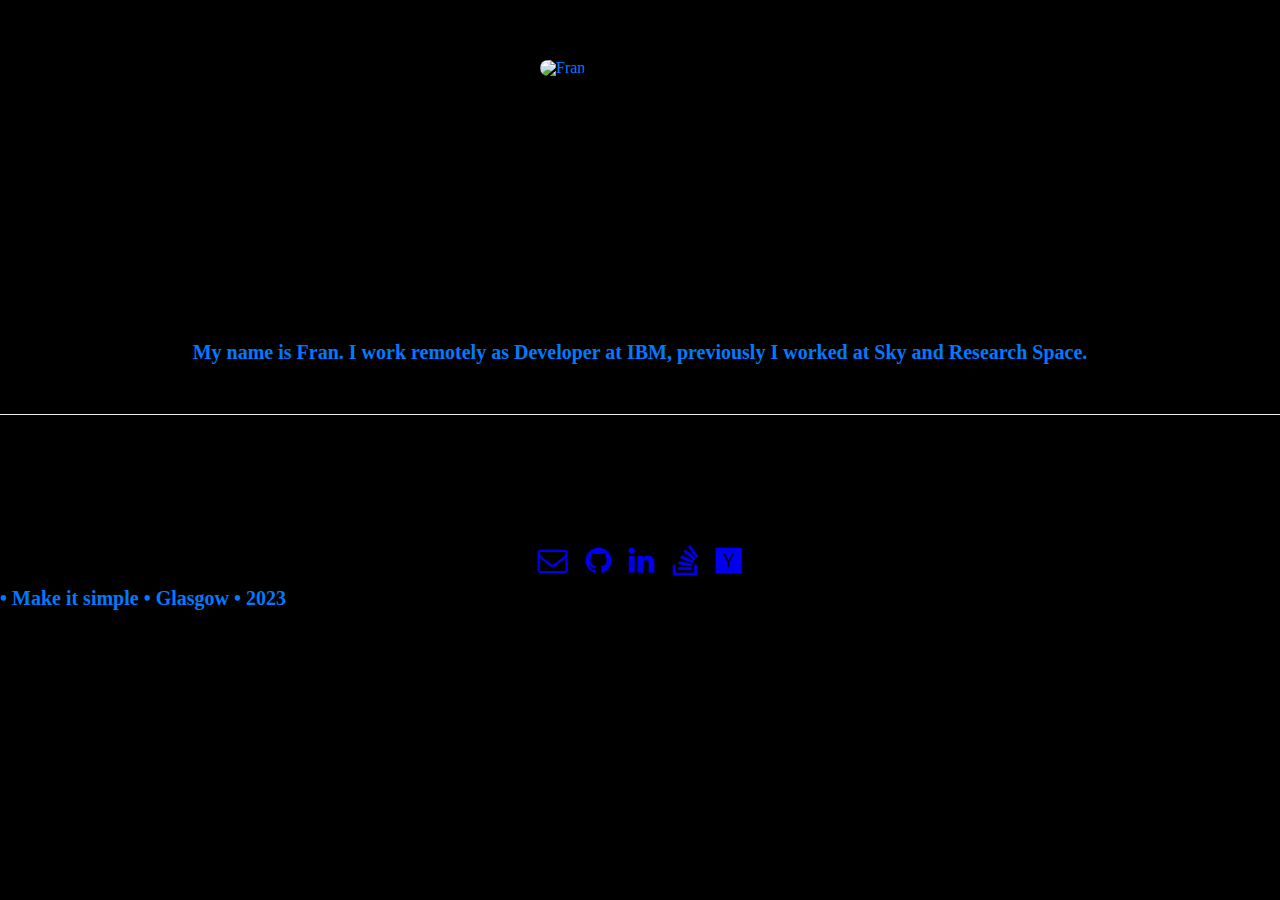
==== index.html @ d55d15be "Update index.html" ====
<!DOCTYPE html>
<html lang="en">
<head>
    <title>Francisco Javier Lopez Simon</title>
    <meta name="description" content="Francisco Javier Lopez Simon website" />
  	<meta name="keywords" content="website, personal, web, Francisco, Javier, Lopez, Simon" />
  	<meta name="viewport" content="width=device-width, initial-scale=1.0">
  	<meta http-equiv="content-type" content="text/html; charset=UTF-8" />

  	<link rel="stylesheet" href="https://cdnjs.cloudflare.com/ajax/libs/font-awesome/4.7.0/css/font-awesome.min.css">
	<link rel="stylesheet" href="https://stackpath.bootstrapcdn.com/bootstrap/4.1.3/css/bootstrap.min.css"
		  integrity="sha384-MCw98/SFnGE8fJT3GXwEOngsV7Zt27NXFoaoApmYm81iuXoPkFOJwJ8ERdknLPMO" crossorigin="anonymous">
	<link rel="stylesheet" href="https://fjsimon.github.io/css/global.css">
<!--    <link rel="stylesheet" href="/fjsimon.github.io/css/global.css">-->
</head>
<body class="body">
	<div class="top">
		<div class="container">
			<div class="profile-image">
				<img src="https://avatars3.githubusercontent.com/u/11679498?s=400&u=ab7a1577cf2bae62f644e3f08b1722ca8f3f0642&v=4" alt="Fran">
			</div>
			<div class="content-section">
				<div class="content-section-item">
					<p>My name is Fran. I work remotely as Developer at IBM, previously I worked at Sky and Research Space.</p>
				</div>
			</div>
		</div>
	</div>

	<footer class="navbar fixed-bottom">
		<div class="col text-center justify-content-center align-self-center">
			<div class="contact-info">
				<span class="item"> <a href="mailto:fjlopez.mail@gmail.com?subject=Contact"><i class="fa fa-envelope-o"></i></a></span>
				<span class="item"> <a href="https://github.com/fjsimon" target="_blank"><i class="fa fa-github"></i></a></span>
				<span class="item"> <a href="https://www.linkedin.com/in/fjlopezsimon/" target="_blank"><i class="fa fa-linkedin"></i></a></span>
				<span class="item"> <a href="https://stackoverflow.com/users/5398247/fjlopez" target="_blank"><i class="fa fa-stack-overflow"></i></a></span>
				<span class="item"> <a href="https://news.ycombinator.com/" target="_blank"><i class="fa fa-y-combinator"></i></a></span>
			</div>
			<p> • Make it simple • Glasgow • 2023</p>
		</div>
	</footer>
</body> 
</html>
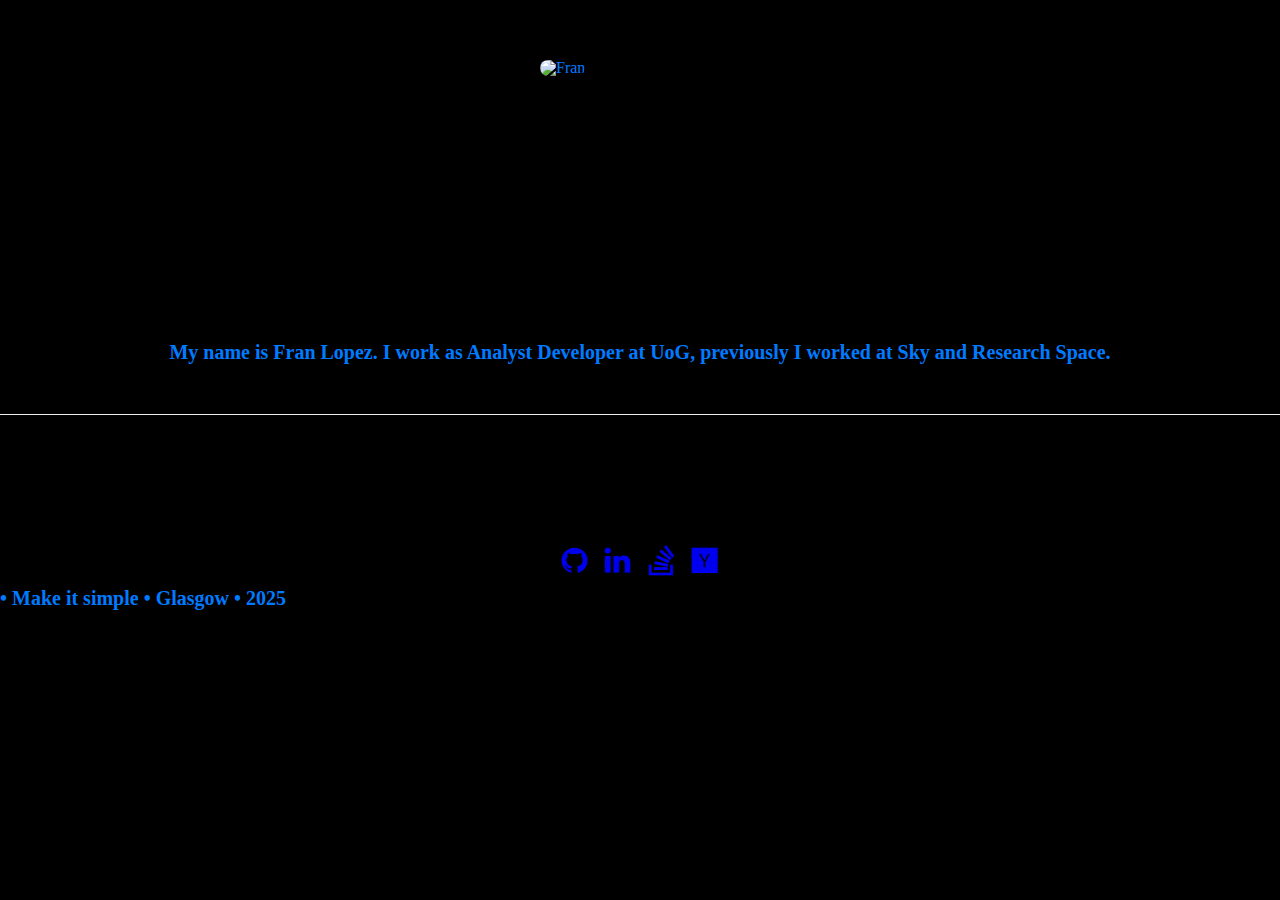
==== commit b5a16ec3: "Update index.html" ====
--- a/index.html
+++ b/index.html
@@ -21,7 +21,7 @@
 			</div>
 			<div class="content-section">
 				<div class="content-section-item">
-					<p>My name is Fran. I work remotely as Developer at IBM, previously I worked at Sky and Research Space.</p>
+					<p>My name is Fran Lopez. I work as Analyst Developer at UoG, previously I worked at Sky and Research Space.</p>
 				</div>
 			</div>
 		</div>
@@ -30,13 +30,12 @@
 	<footer class="navbar fixed-bottom">
 		<div class="col text-center justify-content-center align-self-center">
 			<div class="contact-info">
-				<span class="item"> <a href="mailto:fjlopez.mail@gmail.com?subject=Contact"><i class="fa fa-envelope-o"></i></a></span>
 				<span class="item"> <a href="https://github.com/fjsimon" target="_blank"><i class="fa fa-github"></i></a></span>
 				<span class="item"> <a href="https://www.linkedin.com/in/fjlopezsimon/" target="_blank"><i class="fa fa-linkedin"></i></a></span>
 				<span class="item"> <a href="https://stackoverflow.com/users/5398247/fjlopez" target="_blank"><i class="fa fa-stack-overflow"></i></a></span>
 				<span class="item"> <a href="https://news.ycombinator.com/" target="_blank"><i class="fa fa-y-combinator"></i></a></span>
 			</div>
-			<p> • Make it simple • Glasgow • 2023</p>
+			<p> • Make it simple • Glasgow • 2025</p>
 		</div>
 	</footer>
 </body> 
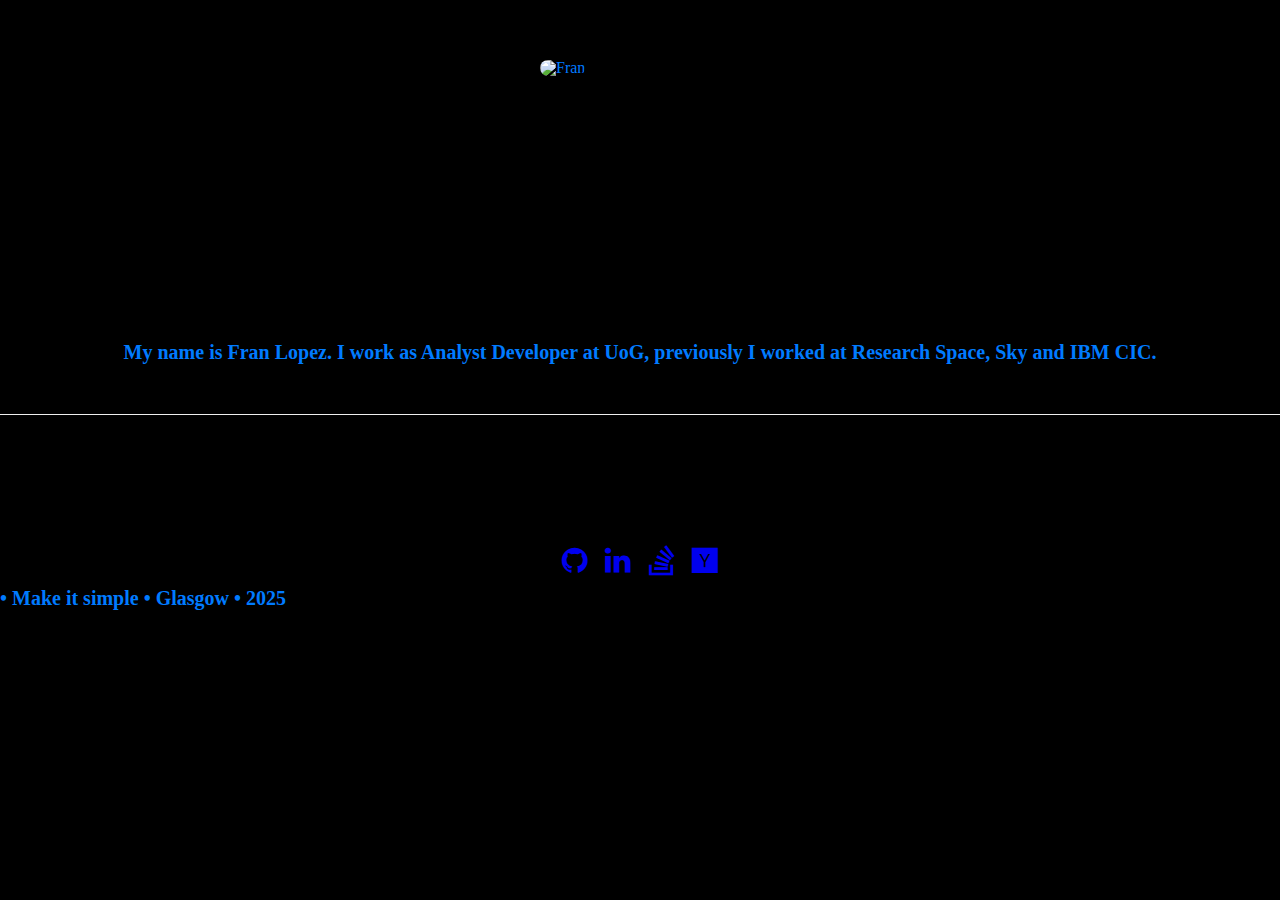
==== commit 511770ef: "Update index.html" ====
--- a/index.html
+++ b/index.html
@@ -21,7 +21,7 @@
 			</div>
 			<div class="content-section">
 				<div class="content-section-item">
-					<p>My name is Fran Lopez. I work as Analyst Developer at UoG, previously I worked at Sky and Research Space.</p>
+					<p>My name is Fran Lopez. I work as Analyst Developer at UoG, previously I worked at Research Space, Sky and IBM CIC.</p>
 				</div>
 			</div>
 		</div>
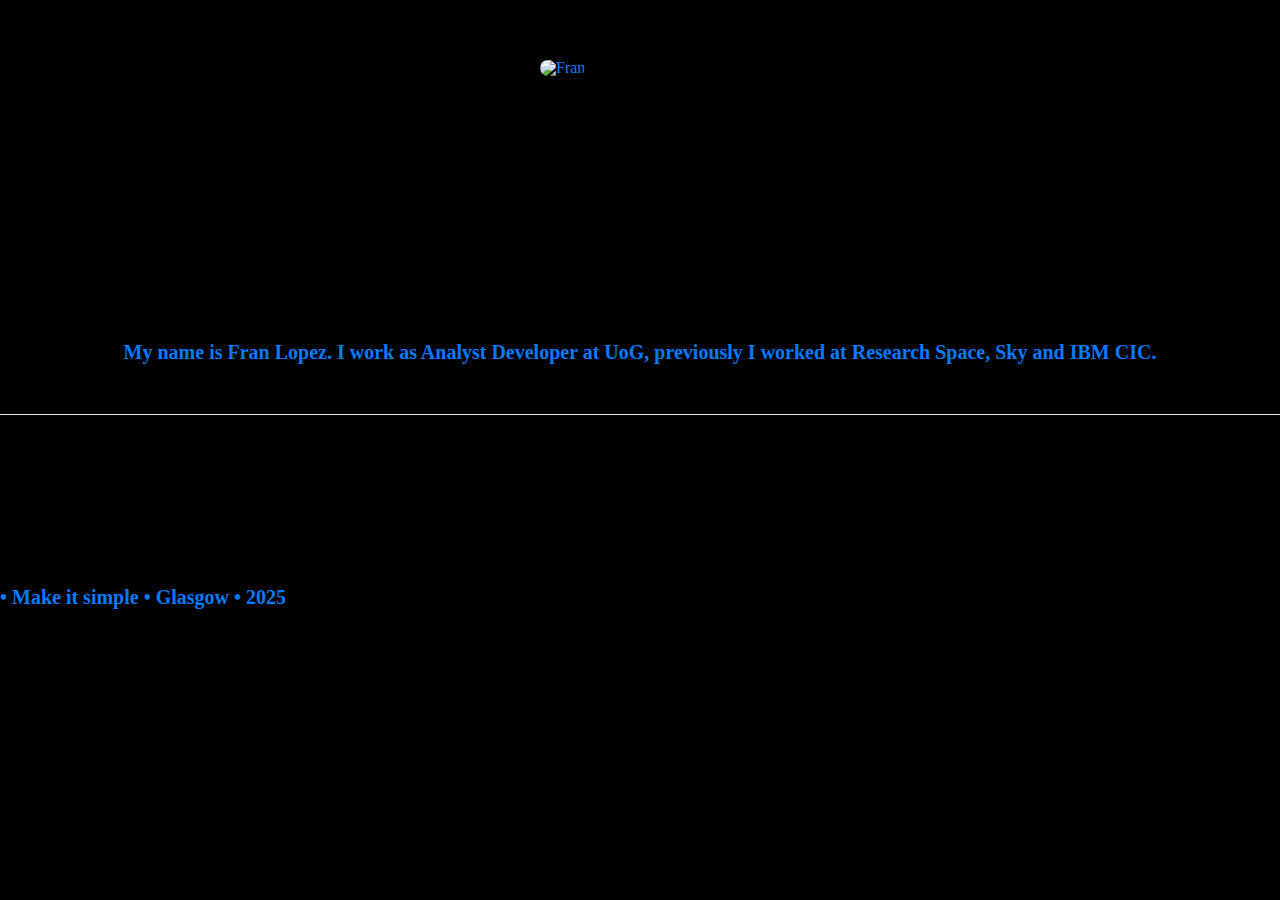
==== commit 5fbf28a0: "Update index.html" ====
--- a/index.html
+++ b/index.html
@@ -7,7 +7,7 @@
   	<meta name="viewport" content="width=device-width, initial-scale=1.0">
   	<meta http-equiv="content-type" content="text/html; charset=UTF-8" />
 
-  	<link rel="stylesheet" href="https://cdnjs.cloudflare.com/ajax/libs/font-awesome/4.7.0/css/font-awesome.min.css">
+  	<link rel="stylesheet" href="https://cdnjs.cloudflare.com/ajax/libs/font-awesome/5.15.4/css/fontawesome.min.css">
 	<link rel="stylesheet" href="https://stackpath.bootstrapcdn.com/bootstrap/4.1.3/css/bootstrap.min.css"
 		  integrity="sha384-MCw98/SFnGE8fJT3GXwEOngsV7Zt27NXFoaoApmYm81iuXoPkFOJwJ8ERdknLPMO" crossorigin="anonymous">
 	<link rel="stylesheet" href="https://fjsimon.github.io/css/global.css">
@@ -34,6 +34,7 @@
 				<span class="item"> <a href="https://www.linkedin.com/in/fjlopezsimon/" target="_blank"><i class="fa fa-linkedin"></i></a></span>
 				<span class="item"> <a href="https://stackoverflow.com/users/5398247/fjlopez" target="_blank"><i class="fa fa-stack-overflow"></i></a></span>
 				<span class="item"> <a href="https://news.ycombinator.com/" target="_blank"><i class="fa fa-y-combinator"></i></a></span>
+				<span class="item"> <i class="fas fa-swimmer"></i> </span>
 			</div>
 			<p> • Make it simple • Glasgow • 2025</p>
 		</div>
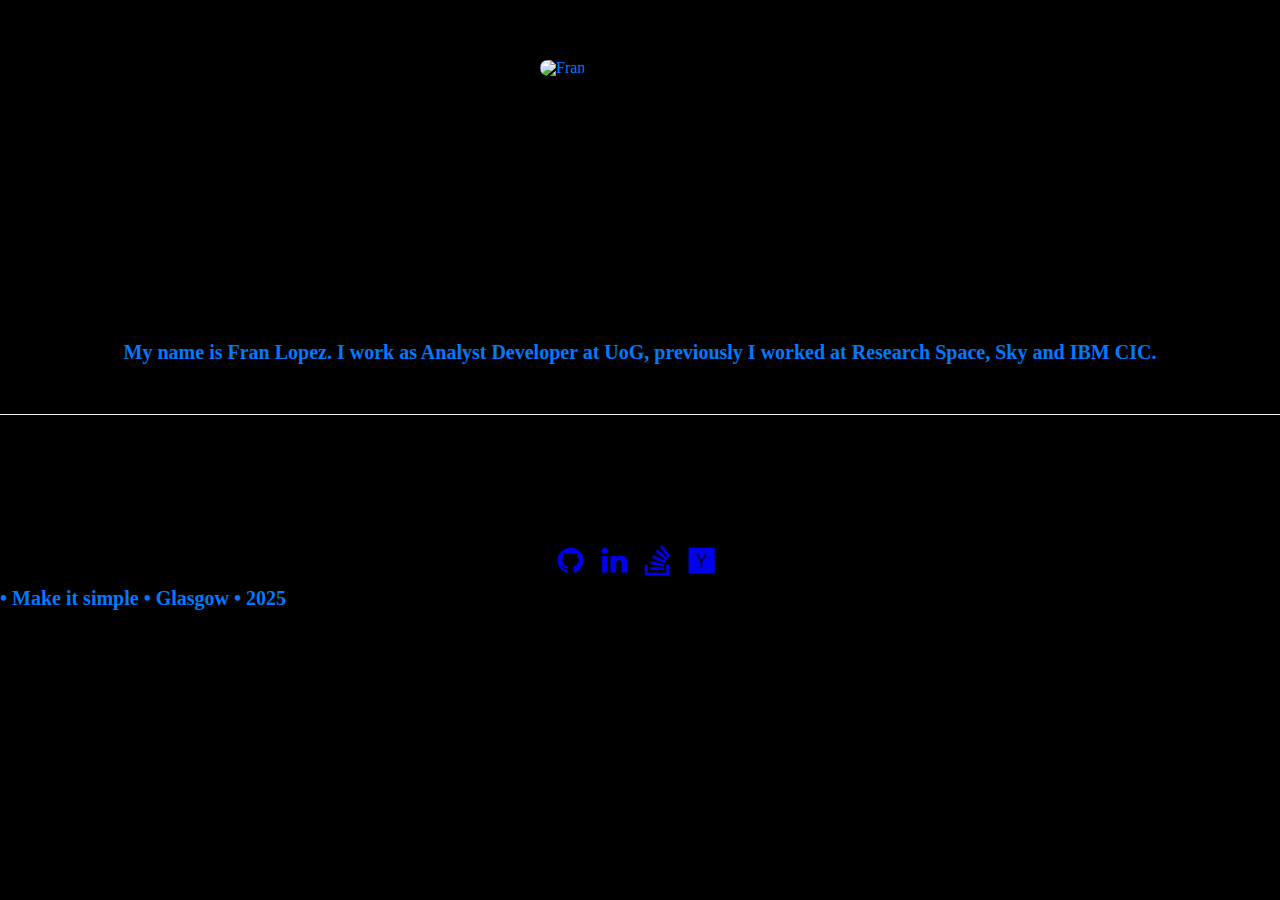
==== commit 60e53261: "Update index.html" ====
--- a/index.html
+++ b/index.html
@@ -7,7 +7,7 @@
   	<meta name="viewport" content="width=device-width, initial-scale=1.0">
   	<meta http-equiv="content-type" content="text/html; charset=UTF-8" />
 
-  	<link rel="stylesheet" href="https://cdnjs.cloudflare.com/ajax/libs/font-awesome/5.15.4/css/fontawesome.min.css">
+  	<link rel="stylesheet" href="https://cdnjs.cloudflare.com/ajax/libs/font-awesome/4.7.0/css/font-awesome.min.css">
 	<link rel="stylesheet" href="https://stackpath.bootstrapcdn.com/bootstrap/4.1.3/css/bootstrap.min.css"
 		  integrity="sha384-MCw98/SFnGE8fJT3GXwEOngsV7Zt27NXFoaoApmYm81iuXoPkFOJwJ8ERdknLPMO" crossorigin="anonymous">
 	<link rel="stylesheet" href="https://fjsimon.github.io/css/global.css">
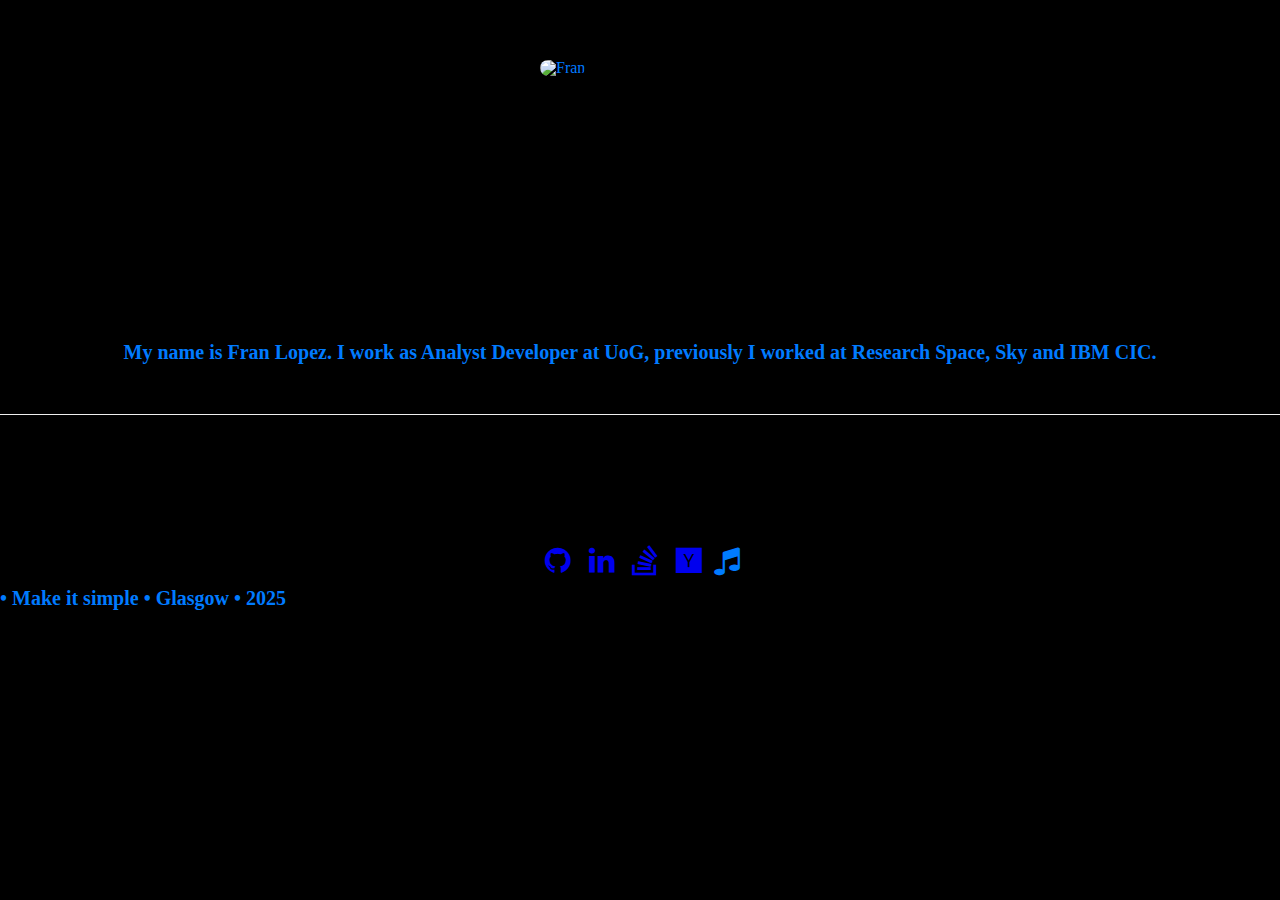
==== commit 4cb42c05: "Update index.html" ====
--- a/index.html
+++ b/index.html
@@ -34,7 +34,7 @@
 				<span class="item"> <a href="https://www.linkedin.com/in/fjlopezsimon/" target="_blank"><i class="fa fa-linkedin"></i></a></span>
 				<span class="item"> <a href="https://stackoverflow.com/users/5398247/fjlopez" target="_blank"><i class="fa fa-stack-overflow"></i></a></span>
 				<span class="item"> <a href="https://news.ycombinator.com/" target="_blank"><i class="fa fa-y-combinator"></i></a></span>
-				<span class="item"> <i class="fas fa-swimmer"></i> </span>
+				<span class="item"> <i class="fa fa-music"></i> </span>
 			</div>
 			<p> • Make it simple • Glasgow • 2025</p>
 		</div>
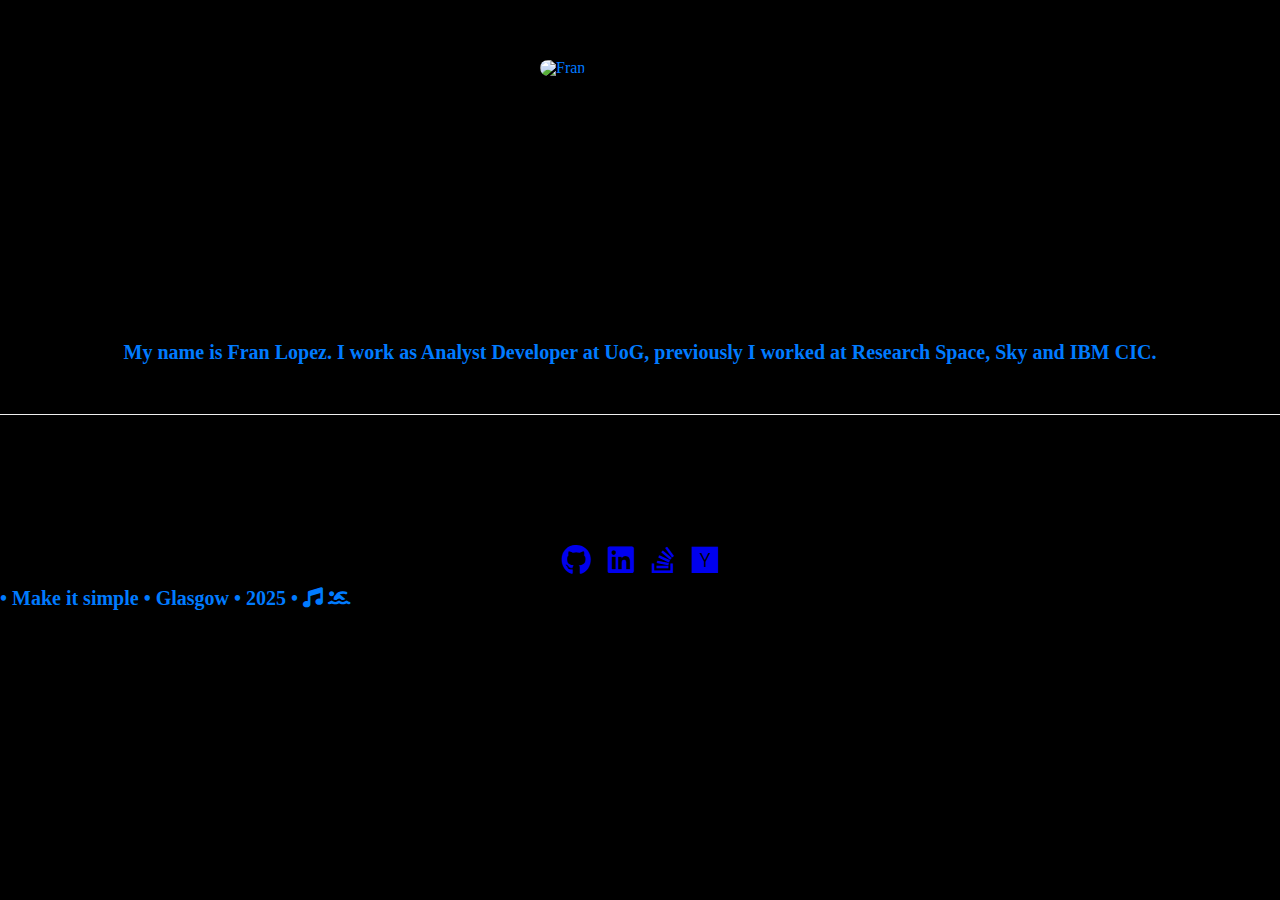
==== commit 438a270d: "Update font-awesome version" ====
--- a/index.html
+++ b/index.html
@@ -7,7 +7,7 @@
   	<meta name="viewport" content="width=device-width, initial-scale=1.0">
   	<meta http-equiv="content-type" content="text/html; charset=UTF-8" />
 
-  	<link rel="stylesheet" href="https://cdnjs.cloudflare.com/ajax/libs/font-awesome/4.7.0/css/font-awesome.min.css">
+  	<link rel="stylesheet" href="https://cdnjs.cloudflare.com/ajax/libs/font-awesome/6.0.0/css/all.min.css">
 	<link rel="stylesheet" href="https://stackpath.bootstrapcdn.com/bootstrap/4.1.3/css/bootstrap.min.css"
 		  integrity="sha384-MCw98/SFnGE8fJT3GXwEOngsV7Zt27NXFoaoApmYm81iuXoPkFOJwJ8ERdknLPMO" crossorigin="anonymous">
 	<link rel="stylesheet" href="https://fjsimon.github.io/css/global.css">
@@ -30,13 +30,13 @@
 	<footer class="navbar fixed-bottom">
 		<div class="col text-center justify-content-center align-self-center">
 			<div class="contact-info">
-				<span class="item"> <a href="https://github.com/fjsimon" target="_blank"><i class="fa fa-github"></i></a></span>
-				<span class="item"> <a href="https://www.linkedin.com/in/fjlopezsimon/" target="_blank"><i class="fa fa-linkedin"></i></a></span>
-				<span class="item"> <a href="https://stackoverflow.com/users/5398247/fjlopez" target="_blank"><i class="fa fa-stack-overflow"></i></a></span>
-				<span class="item"> <a href="https://news.ycombinator.com/" target="_blank"><i class="fa fa-y-combinator"></i></a></span>
-				<span class="item"> <i class="fa fa-music"></i> </span>
+				<span class="item"> <a href="https://github.com/fjsimon" target="_blank"><i class="fab fa-github"></i></a></span>
+				<span class="item"> <a href="https://www.linkedin.com/in/fjlopezsimon/" target="_blank"><i class="fab fa-linkedin"></i></a></span>
+				<span class="item"> <a href="https://stackoverflow.com/users/5398247/fjlopez" target="_blank"><i class="fab fa-stack-overflow"></i></a></span>
+				<span class="item"> <a href="https://news.ycombinator.com/" target="_blank"><i class="fab fa-y-combinator"></i></a></span>
 			</div>
-			<p> • Make it simple • Glasgow • 2025</p>
+			<p> • Make it simple • Glasgow • 2025 • <i class="fa fa-music"></i>  <i class="fa fa-swimmer"></i> </p>
+
 		</div>
 	</footer>
 </body> 
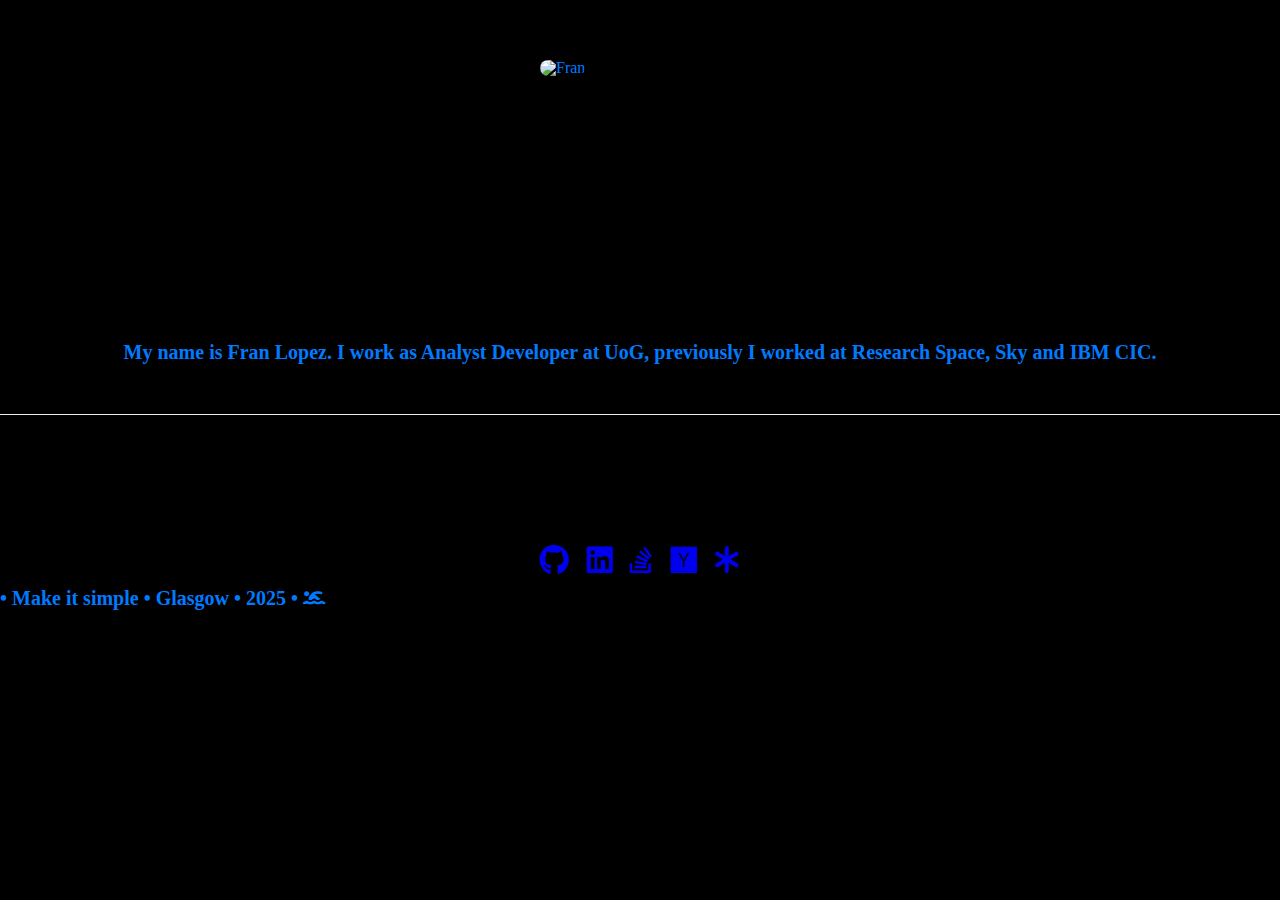
==== commit 49384139: "Update index.html" ====
--- a/index.html
+++ b/index.html
@@ -11,7 +11,6 @@
 	<link rel="stylesheet" href="https://stackpath.bootstrapcdn.com/bootstrap/4.1.3/css/bootstrap.min.css"
 		  integrity="sha384-MCw98/SFnGE8fJT3GXwEOngsV7Zt27NXFoaoApmYm81iuXoPkFOJwJ8ERdknLPMO" crossorigin="anonymous">
 	<link rel="stylesheet" href="https://fjsimon.github.io/css/global.css">
-<!--    <link rel="stylesheet" href="/fjsimon.github.io/css/global.css">-->
 </head>
 <body class="body">
 	<div class="top">
@@ -34,8 +33,9 @@
 				<span class="item"> <a href="https://www.linkedin.com/in/fjlopezsimon/" target="_blank"><i class="fab fa-linkedin"></i></a></span>
 				<span class="item"> <a href="https://stackoverflow.com/users/5398247/fjlopez" target="_blank"><i class="fab fa-stack-overflow"></i></a></span>
 				<span class="item"> <a href="https://news.ycombinator.com/" target="_blank"><i class="fab fa-y-combinator"></i></a></span>
+				<span class="item"> <a href="https://fjsimon.github.io/pages/notifications.html" target="_blank"><i class="fa fa-asterisk"></i></a></span>
 			</div>
-			<p> • Make it simple • Glasgow • 2025 • <i class="fa fa-music"></i>  <i class="fa fa-swimmer"></i> </p>
+			<p> • Make it simple • Glasgow • 2025 • <i class="fa fa-swimmer"></i> </p>
 
 		</div>
 	</footer>
